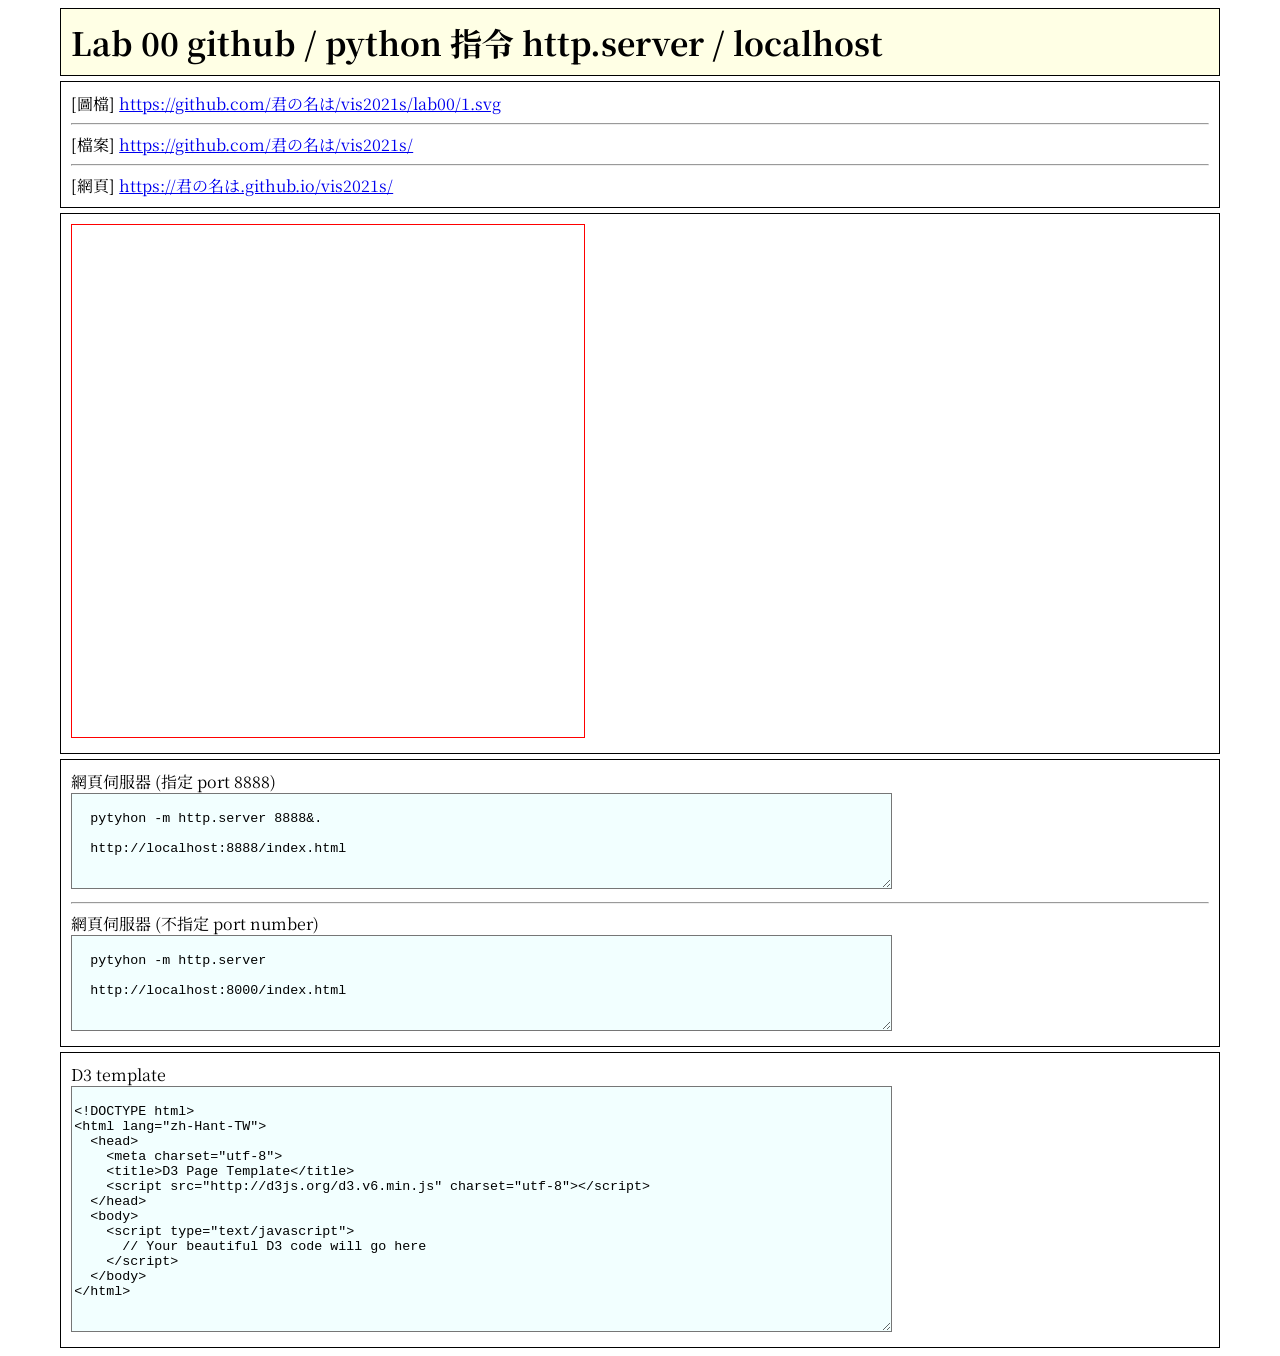
==== lab00/index.html @ 5fd768a3 "vis2021s init first init" ====
<!DOCTYPE html>
<html>
<head>
	<title></title>
	<meta charset="utf-8">
	<style>
    @import url('https://fonts.googleapis.com/css2?family=Noto+Serif+JP:wght@900&display=swap');

    h1 {
      background-color: rgba(255, 255, 0, 0.1);
      font-family: 'Noto Serif JP', serif;
      font-size: 24pt;
      border: solid 1px black;
      width: 90%;
      margin: 5px auto;
      padding: 10px;
    }

		div {
			font-family: 'Noto Serif JP', serif;
			font-size: 12pt;
			border: solid 1px black;
			width: 90%;
			margin: 5px auto;
			padding: 10px;
		}

    div:hover, ul:hover, h1:hover, h3:hover {
      background-color: rgba(255, 255, 128, 0.1);
      /* offset-x | offset-y | blur-radius | spread-radius | color */
      box-shadow: 0px 0px 5px 5px rgba(128, 255, 255, 0.5);
    }

    svg, iframe {
      border: 1px solid red;
    }
	</style>
</head>
<body>

<h1>  Lab 00 github / python 指令 http.server / localhost </h1>

<div>
  [圖檔] <a href="https://github.com/君の名は/vis2021s/lab00/1.svg">https://github.com/君の名は/vis2021s/lab00/1.svg</a>
  <hr>
  [檔案] <a href="https://github.com/君の名は/vis2021s/">https://github.com/君の名は/vis2021s/</a>
  <hr>
  [網頁] <a href="https://君の名は.github.io/vis2021s/">https://君の名は.github.io/vis2021s/</a>
</div>

<div>
  <iframe src="./1.svg" width="512" height="512" seamless="seamless" scrolling="no" frameborder="0" allowtransparency="true"> </iframe>
</div>

<div>
  網頁伺服器 (指定 port 8888)<br>
  <textarea rows="6" cols="100" style="font-family:'Courier New'; background: rgba(128, 255, 255, 0.1);">

  pytyhon -m http.server 8888&.

  http://localhost:8888/index.html
  </textarea>
  <hr>
  網頁伺服器 (不指定 port number)<br>
  <textarea rows="6" cols="100" style="font-family:'Courier New'; background: rgba(128, 255, 255, 0.1);">

  pytyhon -m http.server

  http://localhost:8000/index.html
  </textarea>
</div>

<div>
  D3 template <br>
  <textarea rows="16" cols="100" style="font-family:'Courier New'; background: rgba(128, 255, 255, 0.1);">

<!DOCTYPE html>
<html lang="zh-Hant-TW">
  <head>
    <meta charset="utf-8">
    <title>D3 Page Template</title>
    <script src="http://d3js.org/d3.v6.min.js" charset="utf-8"></script>
  </head>
  <body>
    <script type="text/javascript">
      // Your beautiful D3 code will go here
    </script>
  </body>
</html>
  </textarea>
</div>


</body>
</html>
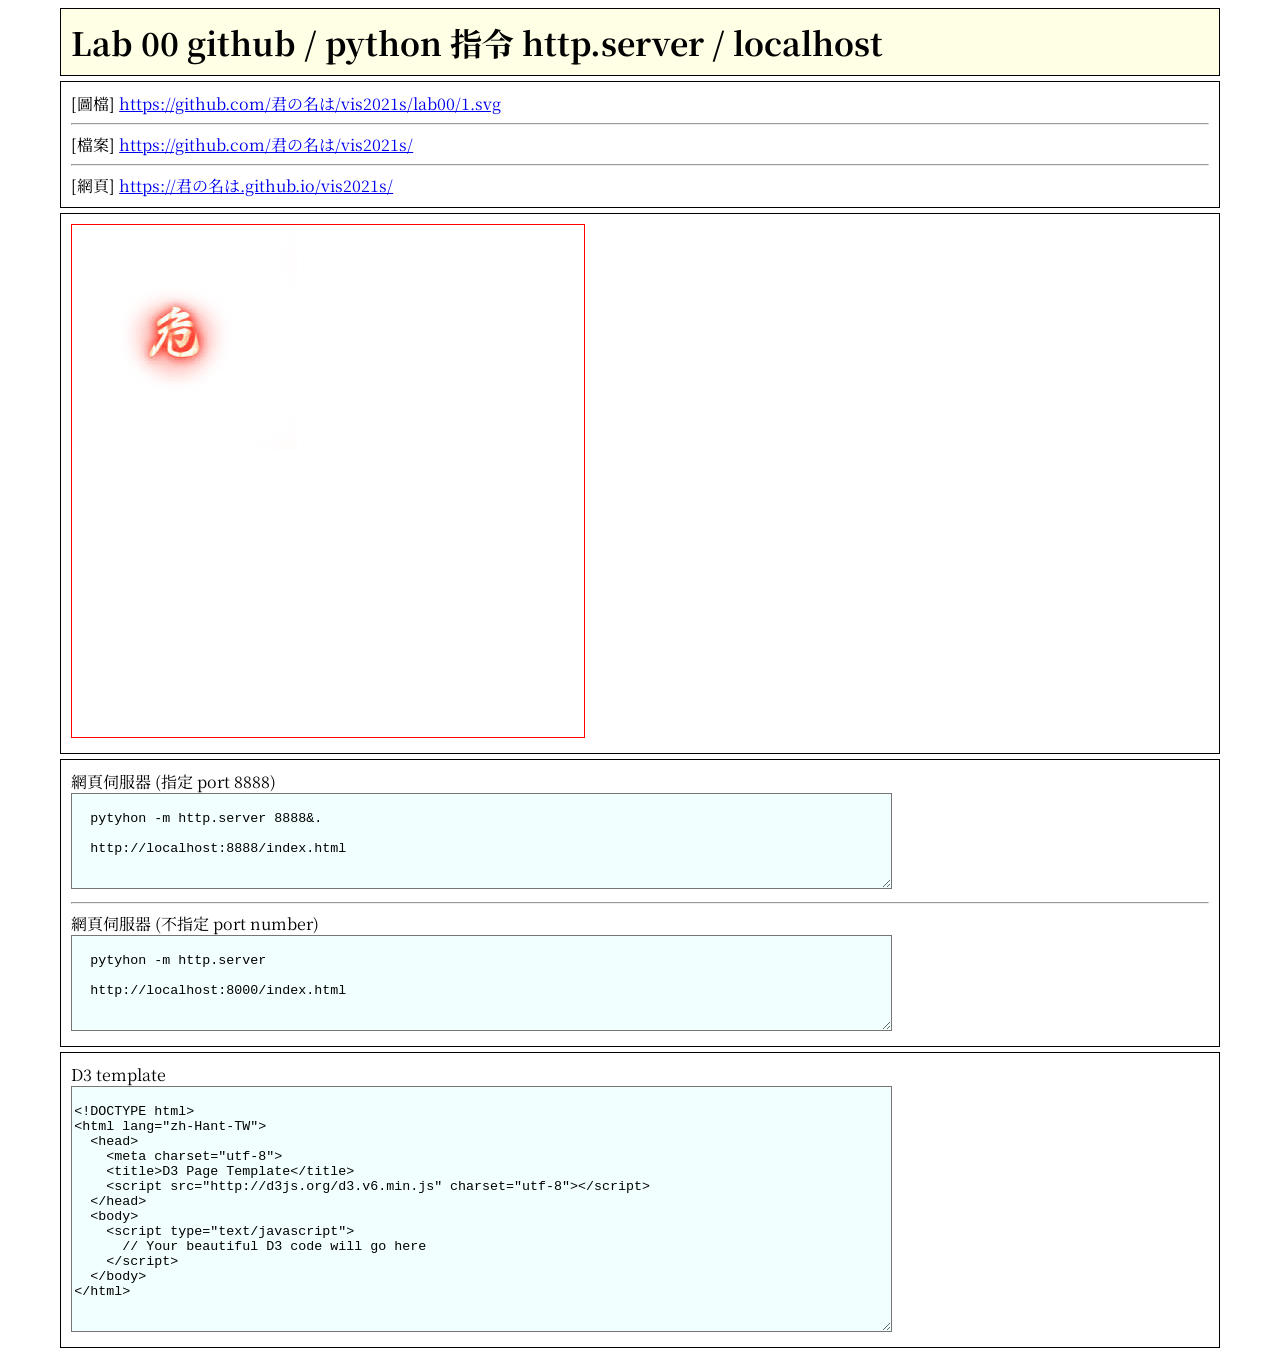
==== commit ace6229d: "index update" ====
--- a/lab00/index.html
+++ b/lab00/index.html
@@ -41,11 +41,11 @@
 <h1>  Lab 00 github / python 指令 http.server / localhost </h1>
 
 <div>
-  [圖檔] <a href="https://github.com/君の名は/vis2021s/lab00/1.svg">https://github.com/君の名は/vis2021s/lab00/1.svg</a>
+  [圖檔] <a href="https://github.com/Ancacion/vis2021s/lab00/1.svg">https://github.com/君の名は/vis2021s/lab00/1.svg</a>
   <hr>
-  [檔案] <a href="https://github.com/君の名は/vis2021s/">https://github.com/君の名は/vis2021s/</a>
+  [檔案] <a href="https://github.com/Ancacion/vis2021s/">https://github.com/君の名は/vis2021s/</a>
   <hr>
-  [網頁] <a href="https://君の名は.github.io/vis2021s/">https://君の名は.github.io/vis2021s/</a>
+  [網頁] <a href="https://Ancacion.github.io/vis2021s/">https://君の名は.github.io/vis2021s/</a>
 </div>
 
 <div>
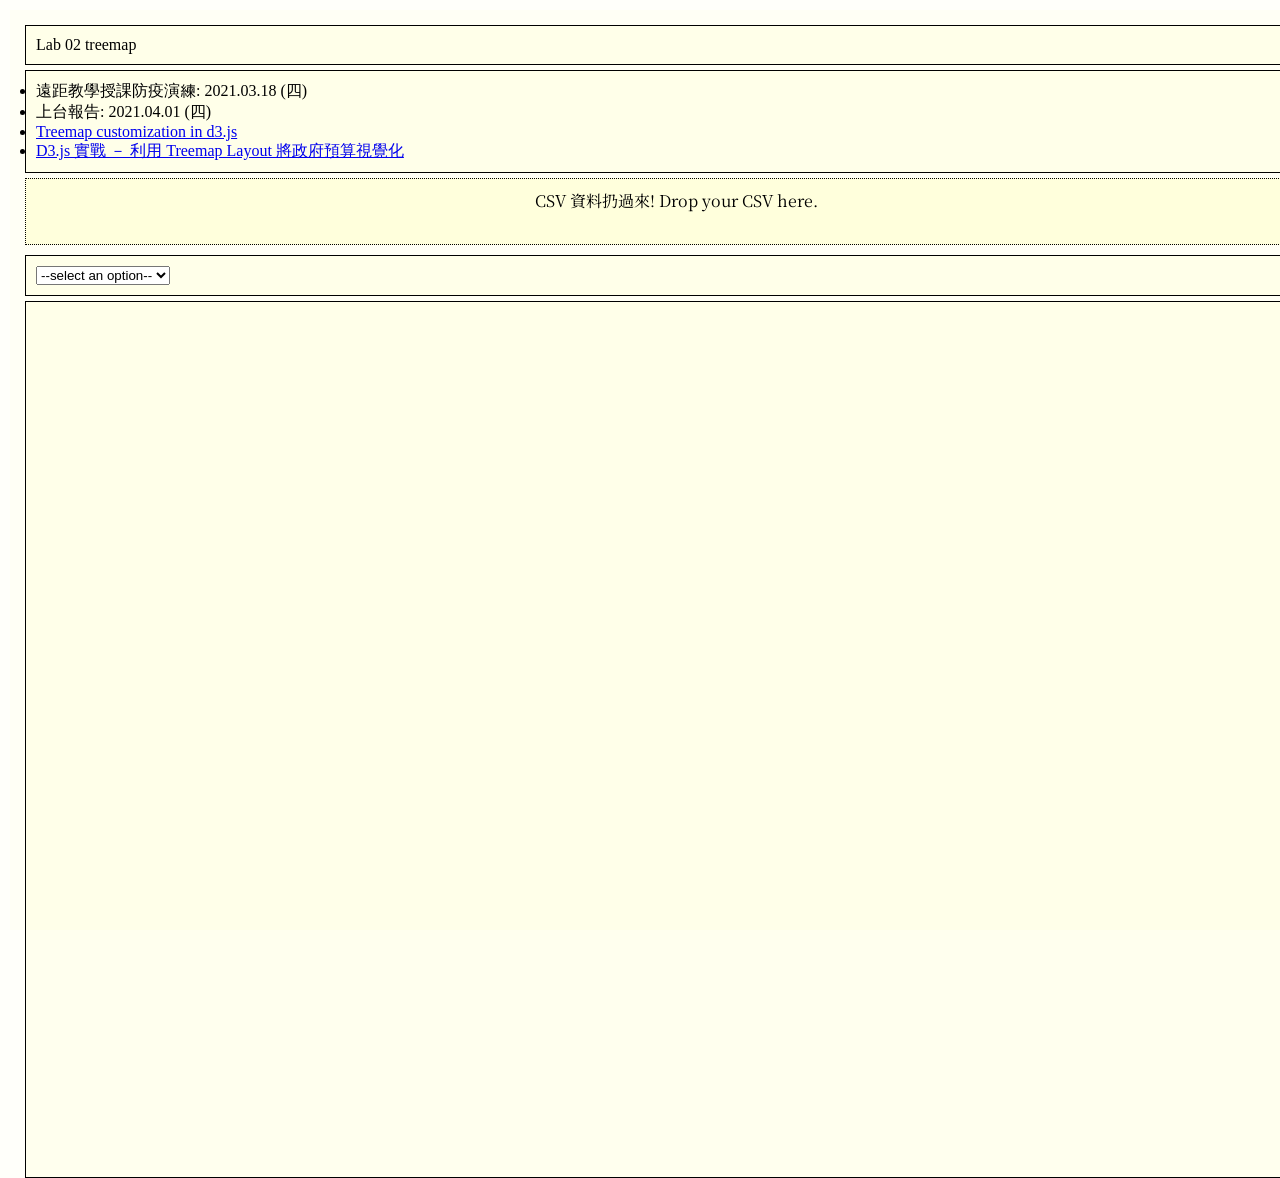
==== commit e2433838: "0406 update" ====
--- a/lab00/index.html
+++ b/lab00/index.html
@@ -1,95 +1,163 @@
 <!DOCTYPE html>
+
 <html>
-<head>
-	<title></title>
-	<meta charset="utf-8">
-	<style>
-    @import url('https://fonts.googleapis.com/css2?family=Noto+Serif+JP:wght@900&display=swap');
+	<head>
+		<script src="https://d3js.org/d3.v4.js"></script>
+        <script src="dataLoader.js"></script>
+        <script src="getNode.js"></script>
+		
+		<style>
+      		@import url('https://fonts.googleapis.com/css2?family=Noto+Serif+JP:wght@900&display=swap');
 
-    h1 {
-      background-color: rgba(255, 255, 0, 0.1);
-      font-family: 'Noto Serif JP', serif;
-      font-size: 24pt;
-      border: solid 1px black;
-      width: 90%;
-      margin: 5px auto;
-      padding: 10px;
-    }
+		    div, ul {
+		      border: solid black 1px;
+		      margin: 5px;
+		      padding: 10px;
+		      background-color: rgba(255, 255, 128, 0.1);
+		    }
 
-		div {
-			font-family: 'Noto Serif JP', serif;
-			font-size: 12pt;
-			border: solid 1px black;
-			width: 90%;
-			margin: 5px auto;
-			padding: 10px;
-		}
+		    div:hover, ul:hover {
+		      background-color: rgba(255, 128, 128, 0.1);
+		    }
 
-    div:hover, ul:hover, h1:hover, h3:hover {
-      background-color: rgba(255, 255, 128, 0.1);
-      /* offset-x | offset-y | blur-radius | spread-radius | color */
-      box-shadow: 0px 0px 5px 5px rgba(128, 255, 255, 0.5);
-    }
+			html, body {
+				height: 100%;
+				width: 100%;
+				padding: 0;
+				margin: 0;
+				padding: 10px;
+		        background-color: rgba(255, 255, 0, 0.02);
+			}
 
-    svg, iframe {
-      border: 1px solid red;
-    }
-	</style>
-</head>
-<body>
+			svg {
+		        font-family: 'Noto Serif JP', serif;
+			}
 
-<h1>  Lab 00 github / python 指令 http.server / localhost </h1>
+			#dropfile {
+				height: 5%;
+				width: 100%;
+				border-style: dotted;;
+				display: block;
+				text-align: center;
+			    animation-name: oxxo;
+			    animation-duration: 2s;
+			    animation-iteration-count: infinite;
+			    padding: 10px;
+		        background-color: rgba(255, 255, 0, 0.1);
+		        font-family: 'Noto Serif JP', serif;
+		        margin-bottom: 10px;
+			}
+			#dropfile:hover {
+			    background-color: rgba(128, 255, 255, 0.1);
+			}
+			@keyframes oxxo{
+			    from {
+			        border-style: dotted;;
+			        border-color: blue;
+			        color: blue;
+			    }
+			    to {
+			        border-style: solid;
+			        border-color: red;
+			        color: crimson;
+			    }
+			}
+			
+			#treemap {
+				height: 95%;
+				width: 100%;
+			}
+		</style>
+	</head>
+	<body>
+		<div>
+			Lab 02 treemap
+		</div>
+		<ul>
+			<li>遠距教學授課防疫演練: 2021.03.18 (四) </li>
+			<li>上台報告: 2021.04.01 (四) </li>
+			<li><a href="https://www.d3-graph-gallery.com/graph/treemap_custom.html">Treemap customization in d3.js</a></li>
+			<li><a href="http://blog.infographics.tw/2015/10/d3js-tutorial-treemap-and-budget/">D3.js 實戰 － 利用 Treemap Layout 將政府預算視覺化</a></li>
+		</ul>
 
-<div>
-  [圖檔] <a href="https://github.com/Ancacion/vis2021s/lab00/1.svg">https://github.com/君の名は/vis2021s/lab00/1.svg</a>
-  <hr>
-  [檔案] <a href="https://github.com/Ancacion/vis2021s/">https://github.com/君の名は/vis2021s/</a>
-  <hr>
-  [網頁] <a href="https://Ancacion.github.io/vis2021s/">https://君の名は.github.io/vis2021s/</a>
-</div>
-
-<div>
-  <iframe src="./1.svg" width="512" height="512" seamless="seamless" scrolling="no" frameborder="0" allowtransparency="true"> </iframe>
-</div>
-
-<div>
-  網頁伺服器 (指定 port 8888)<br>
-  <textarea rows="6" cols="100" style="font-family:'Courier New'; background: rgba(128, 255, 255, 0.1);">
-
-  pytyhon -m http.server 8888&.
-
-  http://localhost:8888/index.html
-  </textarea>
-  <hr>
-  網頁伺服器 (不指定 port number)<br>
-  <textarea rows="6" cols="100" style="font-family:'Courier New'; background: rgba(128, 255, 255, 0.1);">
-
-  pytyhon -m http.server
-
-  http://localhost:8000/index.html
-  </textarea>
-</div>
-
-<div>
-  D3 template <br>
-  <textarea rows="16" cols="100" style="font-family:'Courier New'; background: rgba(128, 255, 255, 0.1);">
-
-<!DOCTYPE html>
-<html lang="zh-Hant-TW">
-  <head>
-    <meta charset="utf-8">
-    <title>D3 Page Template</title>
-    <script src="http://d3js.org/d3.v6.min.js" charset="utf-8"></script>
-  </head>
-  <body>
-    <script type="text/javascript">
-      // Your beautiful D3 code will go here
-    </script>
-  </body>
-</html>
-  </textarea>
-</div>
+		<div id="dropfile" for="csvfile">
+			CSV 資料扔過來! Drop your CSV here.
+		</div>
+		<div>
+			<select id="ObjectKeys">
+				<option value="selectValue">
+					--select an option--
+				</option>
+			</select>
+		</div>
+		<div id="treemap"></div>
 
 
-</body>
+		<script>
+			var Base64 = { _keyStr: "ABCDEFGHIJKLMNOPQRSTUVWXYZabcdefghijklmnopqrstuvwxyz0123456789+/=", encode: function (r) { var t, e, o, a, h, c, n = "", d = 0; for (r = Base64._utf8_encode(r); d < r.length;)o = (c = r.charCodeAt(d++)) >> 2, a = (3 & c) << 4 | (t = r.charCodeAt(d++)) >> 4, h = (15 & t) << 2 | (e = r.charCodeAt(d++)) >> 6, c = 63 & e, isNaN(t) ? h = c = 64 : isNaN(e) && (c = 64), n = n + this._keyStr.charAt(o) + this._keyStr.charAt(a) + this._keyStr.charAt(h) + this._keyStr.charAt(c); return n }, decode: function (r) { var t, e, o, a, h, c = "", n = 0; for (r = r.replace(/[^A-Za-z0-9\+\/\=]/g, ""); n < r.length;)t = this._keyStr.indexOf(r.charAt(n++)) << 2 | (o = this._keyStr.indexOf(r.charAt(n++))) >> 4, e = (15 & o) << 4 | (a = this._keyStr.indexOf(r.charAt(n++))) >> 2, o = (3 & a) << 6 | (h = this._keyStr.indexOf(r.charAt(n++))), c += String.fromCharCode(t), 64 != a && (c += String.fromCharCode(e)), 64 != h && (c += String.fromCharCode(o)); return c = Base64._utf8_decode(c) }, _utf8_encode: function (r) { r = r.replace(/\r\n/g, "\n"); for (var t = "", e = 0; e < r.length; e++) { var o = r.charCodeAt(e); o < 128 ? t += String.fromCharCode(o) : (127 < o && o < 2048 ? t += String.fromCharCode(o >> 6 | 192) : (t += String.fromCharCode(o >> 12 | 224), t += String.fromCharCode(o >> 6 & 63 | 128)), t += String.fromCharCode(63 & o | 128)) } return t }, _utf8_decode: function (r) { for (var t = "", e = 0, o = c1 = c2 = 0; e < r.length;)(o = r.charCodeAt(e)) < 128 ? (t += String.fromCharCode(o), e++) : 191 < o && o < 224 ? (c2 = r.charCodeAt(e + 1), t += String.fromCharCode((31 & o) << 6 | 63 & c2), e += 2) : (c2 = r.charCodeAt(e + 1), c3 = r.charCodeAt(e + 2), t += String.fromCharCode((15 & o) << 12 | (63 & c2) << 6 | 63 & c3), e += 3); return t } };
+		</script>
+
+		<script>
+			var csvData = null
+			window.addEventListener('load', function(){
+                var treemapContainer = document.getElementById('treemap')
+                var objectKeys = document.getElementById("ObjectKeys")
+
+                document.getElementById("ObjectKeys").addEventListener('change', function(evt){
+					if(evt.target.value == 'selectValue' ){
+						return;
+					}
+				
+                    //clear container
+                    if (treemapContainer.innerHTML.length) {
+                        treemapContainer.innerHTML = ''
+                    }
+
+
+                    dataClassifier(objectKeys.value, function(data, layers){
+                        node = getNode(data, layers, treemapContainer)
+                        treemapContainer.appendChild(node)
+                    })
+				})
+
+				document.getElementById('dropfile').addEventListener('dragover',function(evt){
+					evt.preventDefault()
+				})
+
+				document.getElementById('dropfile').addEventListener('drop', function(evt){
+					evt.preventDefault()
+
+					var files = evt.dataTransfer.files
+
+					if (files.length) {
+                        if (treemapContainer.innerHTML.length) {
+                            treemapContainer.innerHTML = ''
+                        }
+
+                        if (objectKeys.innerHTML.length) {
+                            objectKeys.innerHTML = ''
+						}
+
+						var csvFile = files[0]
+
+						//讀取csv
+						var fr = new FileReader()
+
+                        fr.onload = function(){
+                            dataLoader(fr.result, function(){
+								dataClassifier(objectKeys.value, function(data, layers){
+									node = getNode(data, layers, treemapContainer)
+									treemapContainer.innerHTML = node.innerHTML
+								}) 
+							})			                         
+                        }
+
+						fr.readAsText(csvFile)
+					}
+				})
+			})
+		</script>
+
+	</body>
+	
 </html>
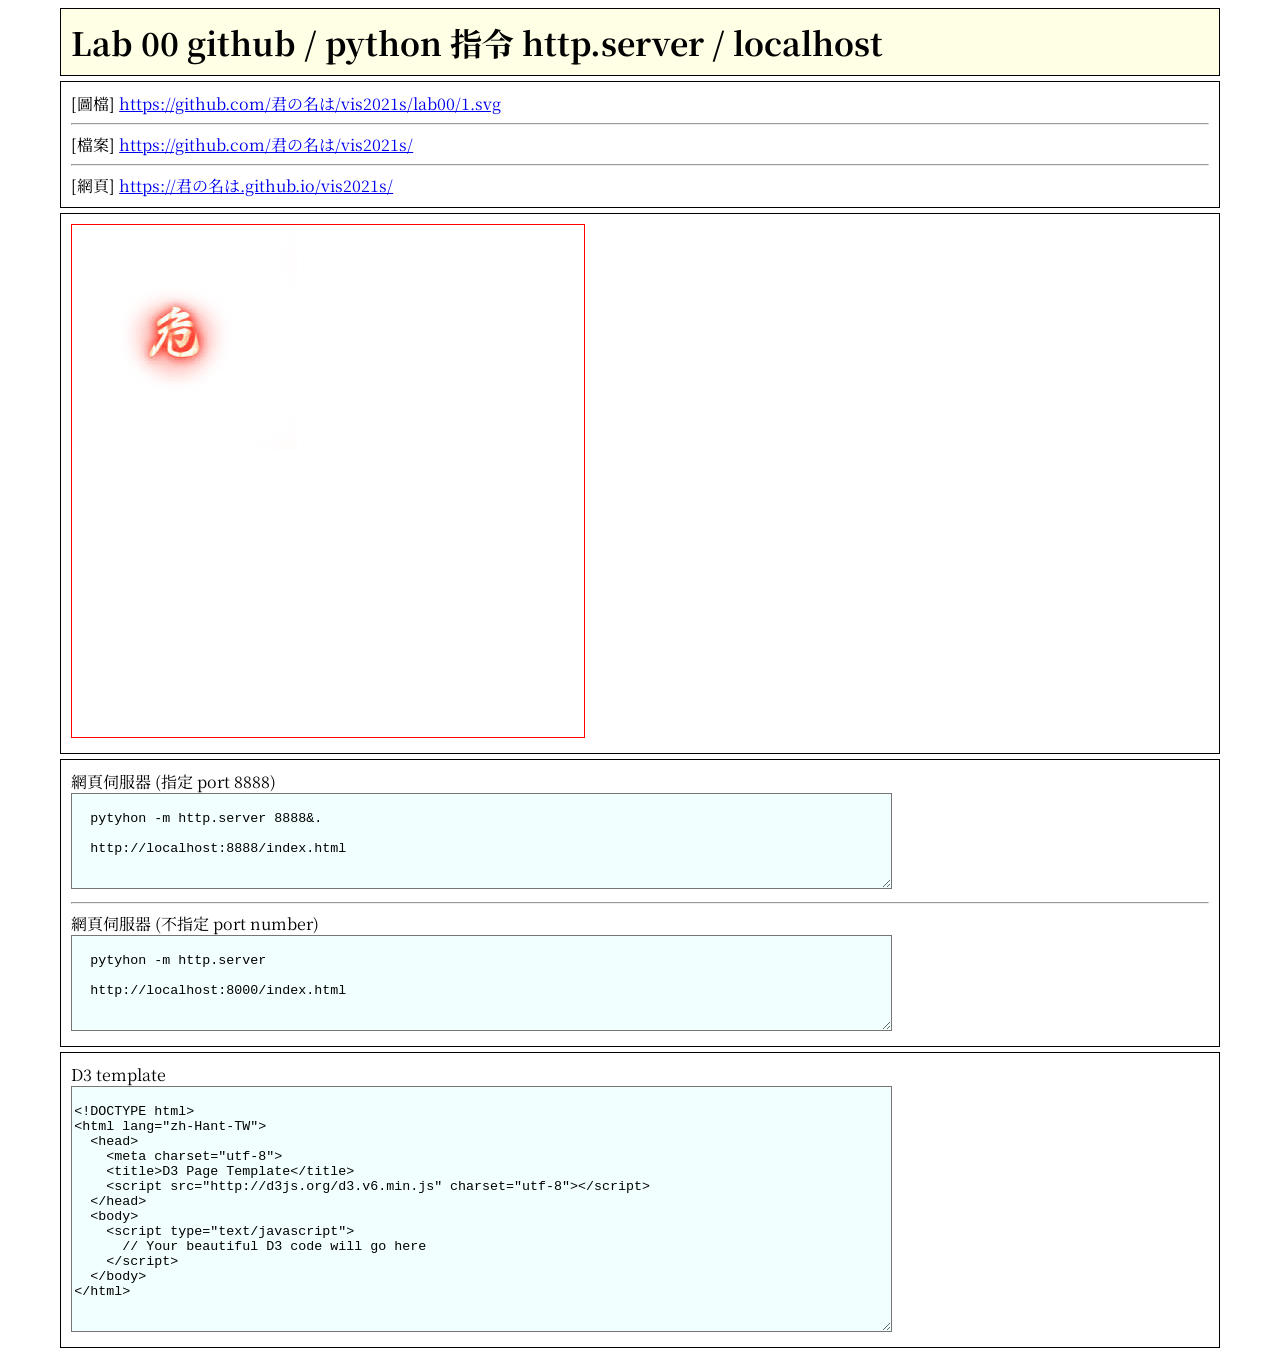
==== commit ed817704: "0406 repush index.html" ====
--- a/lab00/index.html
+++ b/lab00/index.html
@@ -1,163 +1,95 @@
 <!DOCTYPE html>
+<html>
+<head>
+	<title></title>
+	<meta charset="utf-8">
+	<style>
+    @import url('https://fonts.googleapis.com/css2?family=Noto+Serif+JP:wght@900&display=swap');
 
-<html>
-	<head>
-		<script src="https://d3js.org/d3.v4.js"></script>
-        <script src="dataLoader.js"></script>
-        <script src="getNode.js"></script>
-		
-		<style>
-      		@import url('https://fonts.googleapis.com/css2?family=Noto+Serif+JP:wght@900&display=swap');
+    h1 {
+      background-color: rgba(255, 255, 0, 0.1);
+      font-family: 'Noto Serif JP', serif;
+      font-size: 24pt;
+      border: solid 1px black;
+      width: 90%;
+      margin: 5px auto;
+      padding: 10px;
+    }
 
-		    div, ul {
-		      border: solid black 1px;
-		      margin: 5px;
-		      padding: 10px;
-		      background-color: rgba(255, 255, 128, 0.1);
-		    }
+		div {
+			font-family: 'Noto Serif JP', serif;
+			font-size: 12pt;
+			border: solid 1px black;
+			width: 90%;
+			margin: 5px auto;
+			padding: 10px;
+		}
 
-		    div:hover, ul:hover {
-		      background-color: rgba(255, 128, 128, 0.1);
-		    }
+    div:hover, ul:hover, h1:hover, h3:hover {
+      background-color: rgba(255, 255, 128, 0.1);
+      /* offset-x | offset-y | blur-radius | spread-radius | color */
+      box-shadow: 0px 0px 5px 5px rgba(128, 255, 255, 0.5);
+    }
 
-			html, body {
-				height: 100%;
-				width: 100%;
-				padding: 0;
-				margin: 0;
-				padding: 10px;
-		        background-color: rgba(255, 255, 0, 0.02);
-			}
+    svg, iframe {
+      border: 1px solid red;
+    }
+	</style>
+</head>
+<body>
 
-			svg {
-		        font-family: 'Noto Serif JP', serif;
-			}
+<h1>  Lab 00 github / python 指令 http.server / localhost </h1>
 
-			#dropfile {
-				height: 5%;
-				width: 100%;
-				border-style: dotted;;
-				display: block;
-				text-align: center;
-			    animation-name: oxxo;
-			    animation-duration: 2s;
-			    animation-iteration-count: infinite;
-			    padding: 10px;
-		        background-color: rgba(255, 255, 0, 0.1);
-		        font-family: 'Noto Serif JP', serif;
-		        margin-bottom: 10px;
-			}
-			#dropfile:hover {
-			    background-color: rgba(128, 255, 255, 0.1);
-			}
-			@keyframes oxxo{
-			    from {
-			        border-style: dotted;;
-			        border-color: blue;
-			        color: blue;
-			    }
-			    to {
-			        border-style: solid;
-			        border-color: red;
-			        color: crimson;
-			    }
-			}
-			
-			#treemap {
-				height: 95%;
-				width: 100%;
-			}
-		</style>
-	</head>
-	<body>
-		<div>
-			Lab 02 treemap
-		</div>
-		<ul>
-			<li>遠距教學授課防疫演練: 2021.03.18 (四) </li>
-			<li>上台報告: 2021.04.01 (四) </li>
-			<li><a href="https://www.d3-graph-gallery.com/graph/treemap_custom.html">Treemap customization in d3.js</a></li>
-			<li><a href="http://blog.infographics.tw/2015/10/d3js-tutorial-treemap-and-budget/">D3.js 實戰 － 利用 Treemap Layout 將政府預算視覺化</a></li>
-		</ul>
+<div>
+  [圖檔] <a href="https://github.com/君の名は/vis2021s/lab00/1.svg">https://github.com/君の名は/vis2021s/lab00/1.svg</a>
+  <hr>
+  [檔案] <a href="https://github.com/君の名は/vis2021s/">https://github.com/君の名は/vis2021s/</a>
+  <hr>
+  [網頁] <a href="https://君の名は.github.io/vis2021s/">https://君の名は.github.io/vis2021s/</a>
+</div>
 
-		<div id="dropfile" for="csvfile">
-			CSV 資料扔過來! Drop your CSV here.
-		</div>
-		<div>
-			<select id="ObjectKeys">
-				<option value="selectValue">
-					--select an option--
-				</option>
-			</select>
-		</div>
-		<div id="treemap"></div>
+<div>
+  <iframe src="./1.svg" width="512" height="512" seamless="seamless" scrolling="no" frameborder="0" allowtransparency="true"> </iframe>
+</div>
+
+<div>
+  網頁伺服器 (指定 port 8888)<br>
+  <textarea rows="6" cols="100" style="font-family:'Courier New'; background: rgba(128, 255, 255, 0.1);">
+
+  pytyhon -m http.server 8888&.
+
+  http://localhost:8888/index.html
+  </textarea>
+  <hr>
+  網頁伺服器 (不指定 port number)<br>
+  <textarea rows="6" cols="100" style="font-family:'Courier New'; background: rgba(128, 255, 255, 0.1);">
+
+  pytyhon -m http.server
+
+  http://localhost:8000/index.html
+  </textarea>
+</div>
+
+<div>
+  D3 template <br>
+  <textarea rows="16" cols="100" style="font-family:'Courier New'; background: rgba(128, 255, 255, 0.1);">
+
+<!DOCTYPE html>
+<html lang="zh-Hant-TW">
+  <head>
+    <meta charset="utf-8">
+    <title>D3 Page Template</title>
+    <script src="http://d3js.org/d3.v6.min.js" charset="utf-8"></script>
+  </head>
+  <body>
+    <script type="text/javascript">
+      // Your beautiful D3 code will go here
+    </script>
+  </body>
+</html>
+  </textarea>
+</div>
 
 
-		<script>
-			var Base64 = { _keyStr: "ABCDEFGHIJKLMNOPQRSTUVWXYZabcdefghijklmnopqrstuvwxyz0123456789+/=", encode: function (r) { var t, e, o, a, h, c, n = "", d = 0; for (r = Base64._utf8_encode(r); d < r.length;)o = (c = r.charCodeAt(d++)) >> 2, a = (3 & c) << 4 | (t = r.charCodeAt(d++)) >> 4, h = (15 & t) << 2 | (e = r.charCodeAt(d++)) >> 6, c = 63 & e, isNaN(t) ? h = c = 64 : isNaN(e) && (c = 64), n = n + this._keyStr.charAt(o) + this._keyStr.charAt(a) + this._keyStr.charAt(h) + this._keyStr.charAt(c); return n }, decode: function (r) { var t, e, o, a, h, c = "", n = 0; for (r = r.replace(/[^A-Za-z0-9\+\/\=]/g, ""); n < r.length;)t = this._keyStr.indexOf(r.charAt(n++)) << 2 | (o = this._keyStr.indexOf(r.charAt(n++))) >> 4, e = (15 & o) << 4 | (a = this._keyStr.indexOf(r.charAt(n++))) >> 2, o = (3 & a) << 6 | (h = this._keyStr.indexOf(r.charAt(n++))), c += String.fromCharCode(t), 64 != a && (c += String.fromCharCode(e)), 64 != h && (c += String.fromCharCode(o)); return c = Base64._utf8_decode(c) }, _utf8_encode: function (r) { r = r.replace(/\r\n/g, "\n"); for (var t = "", e = 0; e < r.length; e++) { var o = r.charCodeAt(e); o < 128 ? t += String.fromCharCode(o) : (127 < o && o < 2048 ? t += String.fromCharCode(o >> 6 | 192) : (t += String.fromCharCode(o >> 12 | 224), t += String.fromCharCode(o >> 6 & 63 | 128)), t += String.fromCharCode(63 & o | 128)) } return t }, _utf8_decode: function (r) { for (var t = "", e = 0, o = c1 = c2 = 0; e < r.length;)(o = r.charCodeAt(e)) < 128 ? (t += String.fromCharCode(o), e++) : 191 < o && o < 224 ? (c2 = r.charCodeAt(e + 1), t += String.fromCharCode((31 & o) << 6 | 63 & c2), e += 2) : (c2 = r.charCodeAt(e + 1), c3 = r.charCodeAt(e + 2), t += String.fromCharCode((15 & o) << 12 | (63 & c2) << 6 | 63 & c3), e += 3); return t } };
-		</script>
-
-		<script>
-			var csvData = null
-			window.addEventListener('load', function(){
-                var treemapContainer = document.getElementById('treemap')
-                var objectKeys = document.getElementById("ObjectKeys")
-
-                document.getElementById("ObjectKeys").addEventListener('change', function(evt){
-					if(evt.target.value == 'selectValue' ){
-						return;
-					}
-				
-                    //clear container
-                    if (treemapContainer.innerHTML.length) {
-                        treemapContainer.innerHTML = ''
-                    }
-
-
-                    dataClassifier(objectKeys.value, function(data, layers){
-                        node = getNode(data, layers, treemapContainer)
-                        treemapContainer.appendChild(node)
-                    })
-				})
-
-				document.getElementById('dropfile').addEventListener('dragover',function(evt){
-					evt.preventDefault()
-				})
-
-				document.getElementById('dropfile').addEventListener('drop', function(evt){
-					evt.preventDefault()
-
-					var files = evt.dataTransfer.files
-
-					if (files.length) {
-                        if (treemapContainer.innerHTML.length) {
-                            treemapContainer.innerHTML = ''
-                        }
-
-                        if (objectKeys.innerHTML.length) {
-                            objectKeys.innerHTML = ''
-						}
-
-						var csvFile = files[0]
-
-						//讀取csv
-						var fr = new FileReader()
-
-                        fr.onload = function(){
-                            dataLoader(fr.result, function(){
-								dataClassifier(objectKeys.value, function(data, layers){
-									node = getNode(data, layers, treemapContainer)
-									treemapContainer.innerHTML = node.innerHTML
-								}) 
-							})			                         
-                        }
-
-						fr.readAsText(csvFile)
-					}
-				})
-			})
-		</script>
-
-	</body>
-	
+</body>
 </html>
